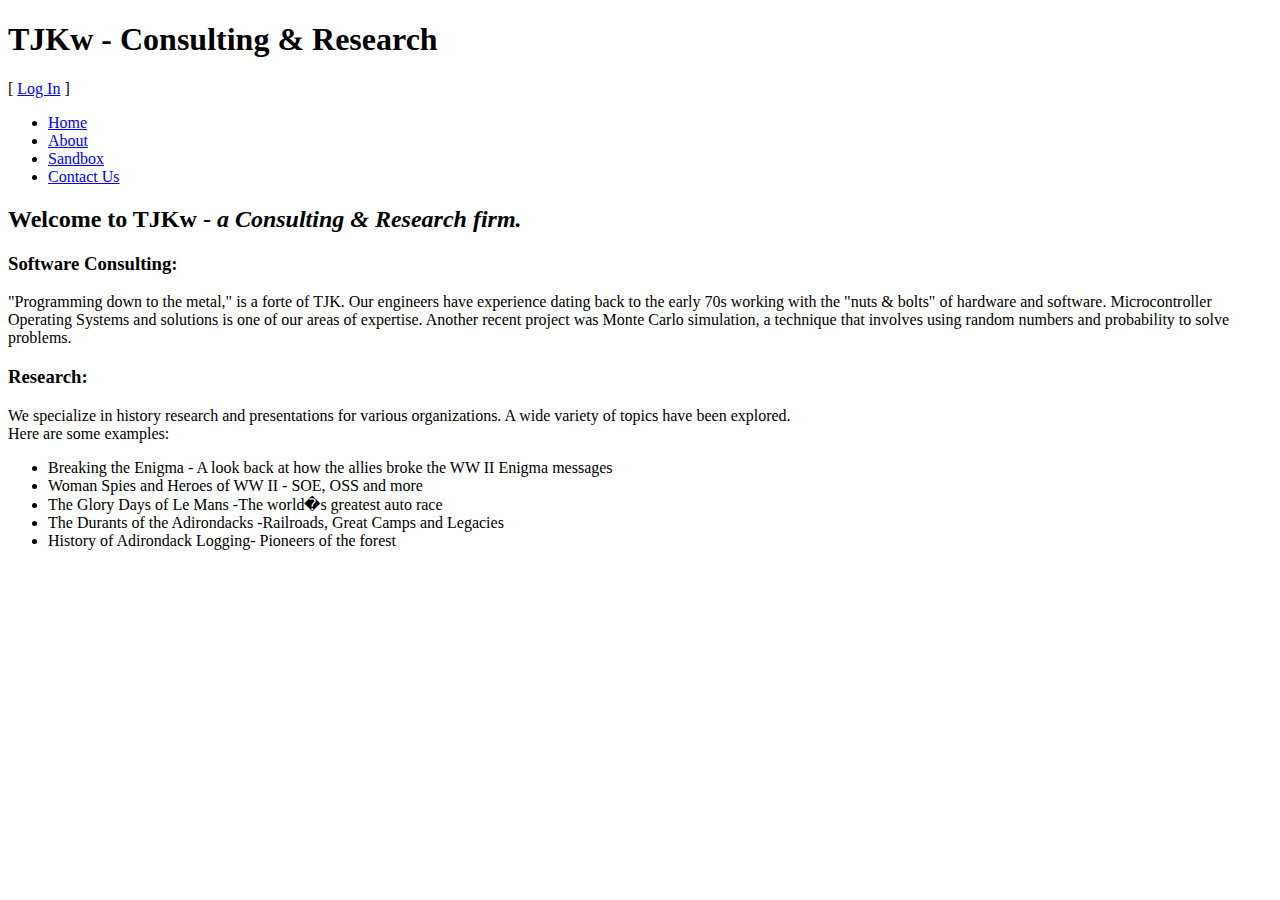
==== About.html @ ee5477a0 "Add files via upload" ====
<!DOCTYPE html PUBLIC "-//W3C//DTD XHTML 1.0 Strict//EN" "http://www.w3.org/TR/xhtml1/DTD/xhtml1-strict.dtd">
<html xmlns="http://www.w3.org/1999/xhtml" xml:lang="en">
<head>
	<title>
		About
	</title>
		<link href="Styles/Site.css" rel="stylesheet" type="text/css" />
</head>
<body>
	<form method="post" action="./Rust2.html" id="ctl01">
	    <div class="page">
	        <div class="header">
	            <div class="title">
	            	<h1>
	                    TJK<span class="tit">w</span> - Consulting & Research
	                </h1>
	            </div>
	            <div class="loginDisplay">
                	[ <a href="Log_In.html" id="HeadLoginView_HeadLoginStatus">Log In</a> ]
	            </div>
	            <div class="clear hideSkiplink"> 
		    		<div class="menu" id="NavigationMenu">
						<ul>
							<li class="level1"><a href="Index.html">Home</a></li>
							<li class="level1"><a href="About.html">About</a></li>
							<li class="level1"><a href="Run.html">Sandbox</a></li>
							<li class="level1"><a href="Contact.html">Contact Us</a></li>
						</ul>
					</div>
				</div> 
	        </div>
	        <div class="main">
			    <h2>
			        Welcome to TJK<span class="tit">w</span>  - <i>a Consulting & Research firm.</i>
			    </h2>
			    <h3>Software Consulting:</h3>
			    <p>
			        "Programming down to the metal," is a forte of TJK. 
			        Our engineers have experience dating back to the early 70s working with the "nuts & bolts" of hardware and software. 
			        Microcontroller Operating Systems and solutions is one of our areas of expertise. 
			        Another recent project was Monte Carlo simulation, a technique that involves using random numbers and probability to solve problems.
			    </p>
			    <h3>Research:</h3>
			    <p>
					We specialize in history research and presentations for various organizations.
					A wide variety of topics have been explored. <br>
					Here are some examples:
					<ul class="tlist">
						<li class="tlist">Breaking the Enigma - A look back at how the allies broke the WW II Enigma messages</li>
						<li class="tlist">Woman Spies and Heroes of WW II - SOE, OSS and more</li>
						<li class="tlist">The Glory Days of Le Mans -The world�s greatest auto race</li>
						<li class="tlist">The Durants of the Adirondacks -Railroads, Great Camps and Legacies</li>
						<li class="tlist">History of Adirondack Logging- Pioneers of the forest</li>
					</ul>	       
			    </p>
	        </div>
	        <div class="clear">
	        </div>
	    </div>
    	<div class="footer">
        
    	</div>
	</form>
</body>
</html>
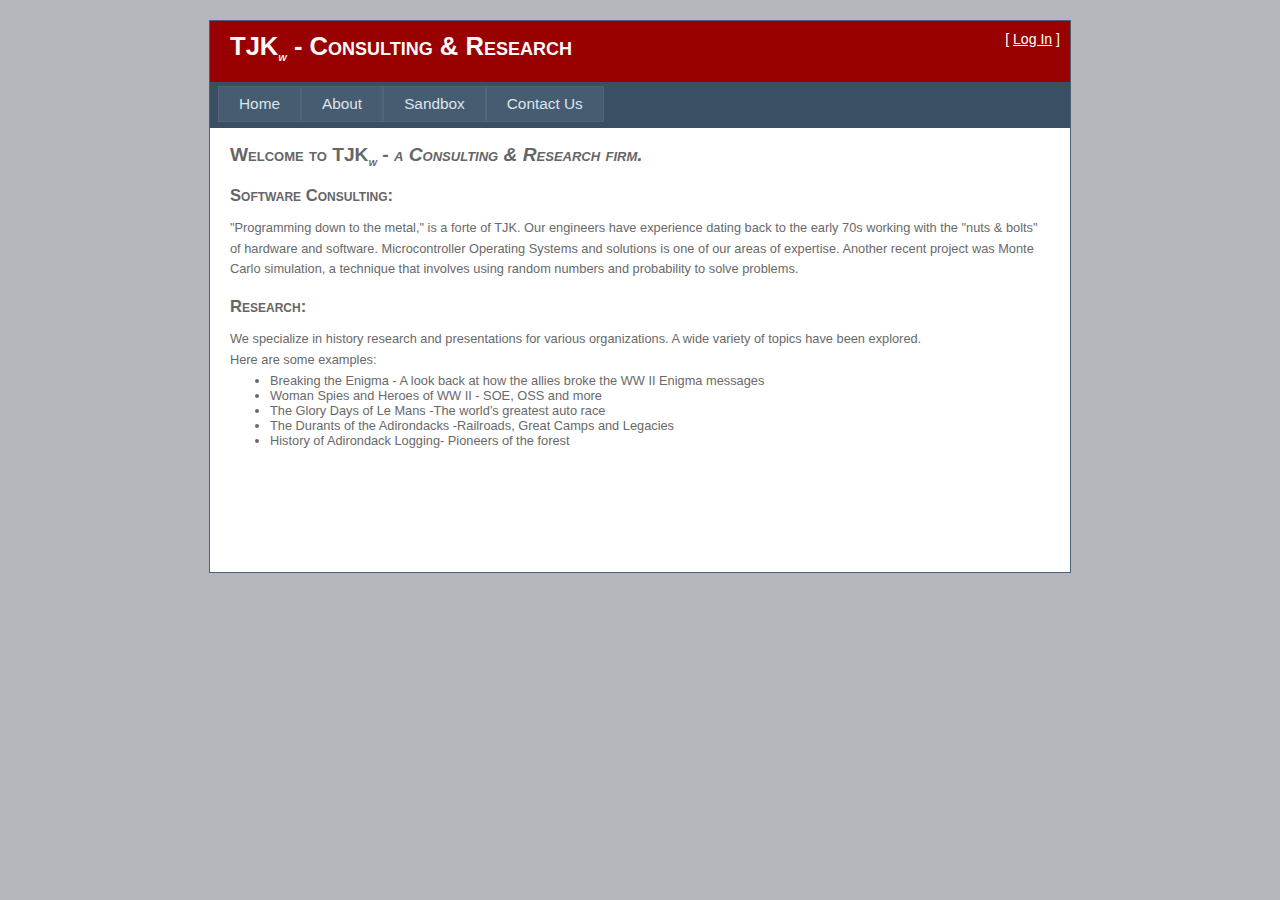
==== commit dc7f2817: "Update About.html" ====
--- a/About.html
+++ b/About.html
@@ -21,7 +21,7 @@
 	            <div class="clear hideSkiplink"> 
 		    		<div class="menu" id="NavigationMenu">
 						<ul>
-							<li class="level1"><a href="Index.html">Home</a></li>
+							<li class="level1"><a href="index.html">Home</a></li>
 							<li class="level1"><a href="About.html">About</a></li>
 							<li class="level1"><a href="Run.html">Sandbox</a></li>
 							<li class="level1"><a href="Contact.html">Contact Us</a></li>
@@ -48,7 +48,7 @@
 					<ul class="tlist">
 						<li class="tlist">Breaking the Enigma - A look back at how the allies broke the WW II Enigma messages</li>
 						<li class="tlist">Woman Spies and Heroes of WW II - SOE, OSS and more</li>
-						<li class="tlist">The Glory Days of Le Mans -The world�s greatest auto race</li>
+						<li class="tlist">The Glory Days of Le Mans -The world’s greatest auto race</li>
 						<li class="tlist">The Durants of the Adirondacks -Railroads, Great Camps and Legacies</li>
 						<li class="tlist">History of Adirondack Logging- Pioneers of the forest</li>
 					</ul>	       
--- a/Styles/Site.css
+++ b/Styles/Site.css
@@ -0,0 +1,359 @@
+﻿/* DEFAULTS
+----------------------------------------------------------*/
+
+body   
+{
+    background: #b6b7bc;
+    font-size: .80em;
+    font-family: "Helvetica Neue", "Lucida Grande", "Segoe UI", Arial, Helvetica, Verdana, sans-serif;
+    margin: 0px;
+    padding: 0px;
+    color: #696969;
+}
+
+a:link, a:visited
+{
+    color: #034af3;
+}
+
+a:hover
+{
+    color: #1d60ff;
+    text-decoration: none;
+}
+
+a:active
+{
+    color: #034af3;
+}
+
+p
+{
+    margin-bottom: 10px;
+    line-height: 1.6em;
+}
+
+
+/* HEADINGS   
+----------------------------------------------------------*/
+
+h1, h2, h3, h4, h5, h6
+{
+    font-size: 1.5em;
+    color: #666666;
+    font-variant: small-caps;
+    text-transform: none;
+    font-weight: 200;
+    margin-bottom: 0px;
+}
+
+h1
+{
+    font-size: 1.6em;
+    padding-bottom: 0px;
+    margin-bottom: 0px;
+}
+
+h2
+{
+    font-size: 1.5em;
+    font-weight: 600;
+}
+
+h3
+{
+    font-size: 1.3em;
+    font-weight: 600;
+}
+
+h4
+{
+    font-size: 1.1em;
+}
+
+h5, h6
+{
+    font-size: 1em;
+}
+
+/* this rule styles <h1> and <h2> tags that are the 
+first child of the left and right table columns */
+.rightColumn > h1, .rightColumn > h2, .leftColumn > h1, .leftColumn > h2
+{
+    margin-top: 0px;
+}
+
+
+/* PRIMARY LAYOUT ELEMENTS   
+----------------------------------------------------------*/
+
+.page
+{
+    width: 860px;
+    background-color: #fff;
+    margin: 20px auto 0px auto;
+    border: 1px solid #496077;
+}
+
+.header
+{
+    position: relative;
+    margin: 0px;
+    padding: 0px;
+    background: #990000;
+    width: 100%;
+}
+
+.header h1
+{
+    font-weight: 700;
+    margin: 0px;
+    padding: 0px 0px 0px 20px;
+    color: #f9f9f9;
+    border: none;
+    line-height: 2em;
+    font-size: 2em;
+}
+
+.main
+{
+    padding: 0px 12px;
+    margin: 12px 8px 8px 8px;
+    min-height: 420px;
+}
+
+.tmain
+{
+    padding: 0px 12px;
+    margin: 0px 8px 8px 8px;
+    min-height: 420px;
+}
+
+.leftCol
+{
+    padding: 6px 0px;
+    margin: 12px 8px 8px 8px;
+    width: 200px;
+    min-height: 200px;
+}
+
+.footer
+{
+    color: #4e5766;
+    padding: 8px 0px 0px 0px;
+    margin: 0px auto;
+    text-align: center;
+    line-height: normal;
+}
+
+.level1
+{	
+	color: #dde4ec;
+	float: left;
+	font-size: 1.2em;
+}
+
+/* TAB MENU   
+----------------------------------------------------------*/
+
+div.hideSkiplink
+{
+    background-color:#3a4f63;
+    width:100%;
+}
+
+div.menu
+{	
+    padding: 4px 0px 4px 8px;
+    min-height: 38px;
+    
+}
+
+div.menu ul
+{
+    list-style: none;
+    margin: 0px;
+    padding: 0px;
+    width: auto;
+    display: block;
+}
+
+div.menu ul li a
+{
+    background-color: #465c71;
+    border: 1px #4e667d solid;
+    color: #dde4ec;
+    display: block;
+    line-height: 1.7em;
+    padding: 4px 20px;
+    text-decoration: none;
+    white-space: nowrap;
+}
+
+div.menu ul li a:visited
+{
+    background-color: #465c71;
+    border: 1px #4e667d solid;
+    color: #dde4ec;
+    display: block;
+    line-height: 1.5em;
+    padding: 4px 20px;
+    text-decoration: none;
+    white-space: nowrap;
+}
+
+div.menu ul li a:hover
+{
+    background-color: #bfcbd6;
+    color: #465c71;
+    text-decoration: none;
+}
+
+div.menu ul li a:active
+{
+    background-color: #465c71;
+    color: #cfdbe6;
+    text-decoration: none;
+}
+
+/* FORM ELEMENTS   
+----------------------------------------------------------*/
+
+fieldset
+{
+    margin: 1em 0px;
+    padding: 1em;
+    border: 2px solid #ccc;
+}
+
+fieldset p 
+{
+    margin: -5px 10px 10px 10px;
+}
+
+fieldset.login label, fieldset.register label, fieldset.changePassword label
+{
+	display: block;
+}
+
+fieldset label.inline 
+{
+    display: inline;
+}
+
+legend 
+{
+    font-size: 1.1em;
+    font-weight: 600;
+    padding: 2px 4px 0px 4px;
+}
+
+input.textEntry 
+{
+    width: 320px;
+    border: 1px solid #ccc;
+}
+
+input.passwordEntry 
+{
+    width: 320px;
+    border: 1px solid #ccc;
+}
+
+div.accountInfo
+{
+    width: 42%;
+}
+
+/* MISC  
+----------------------------------------------------------*/
+
+.clear
+{
+    clear: both;
+}
+
+.title
+{
+    display: block;
+    float: left;
+    text-align: left;
+    width: auto;
+}
+
+.loginDisplay
+{
+    font-size: 1.1em;
+    display: block;
+    text-align: right;
+    padding: 10px;
+    color: White;
+}
+
+.loginDisplay a:link
+{
+    color: white;
+}
+
+.loginDisplay a:visited
+{
+    color: white;
+}
+
+.loginDisplay a:hover
+{
+    color: white;
+}
+
+.failureNotification
+{
+    font-size: 1.2em;
+    color: Red;
+}
+
+.bold
+{
+    font-weight: bold;
+}
+
+.submitButton
+{
+    text-align: right;
+    padding-right: 10px;
+}
+
+.tit
+{
+	vertical-align: sub;
+    font-size: small;
+    font-style: italic;
+}
+
+.nobreak {
+	page-break-inside: avoid;
+}
+        
+.tlist {
+  content: '*';
+  top: -5px;
+  left: 0;
+  position: relative;
+}
+
+#f1{
+	width: 90%;
+}
+#f2{
+	width: 90%;
+}
+
+.tfieldset
+{
+    margin: 1em 0px;
+    padding: 1em;
+    border: 2px solid #ccc;
+    min-height: 400px;
+}
+   
+
+    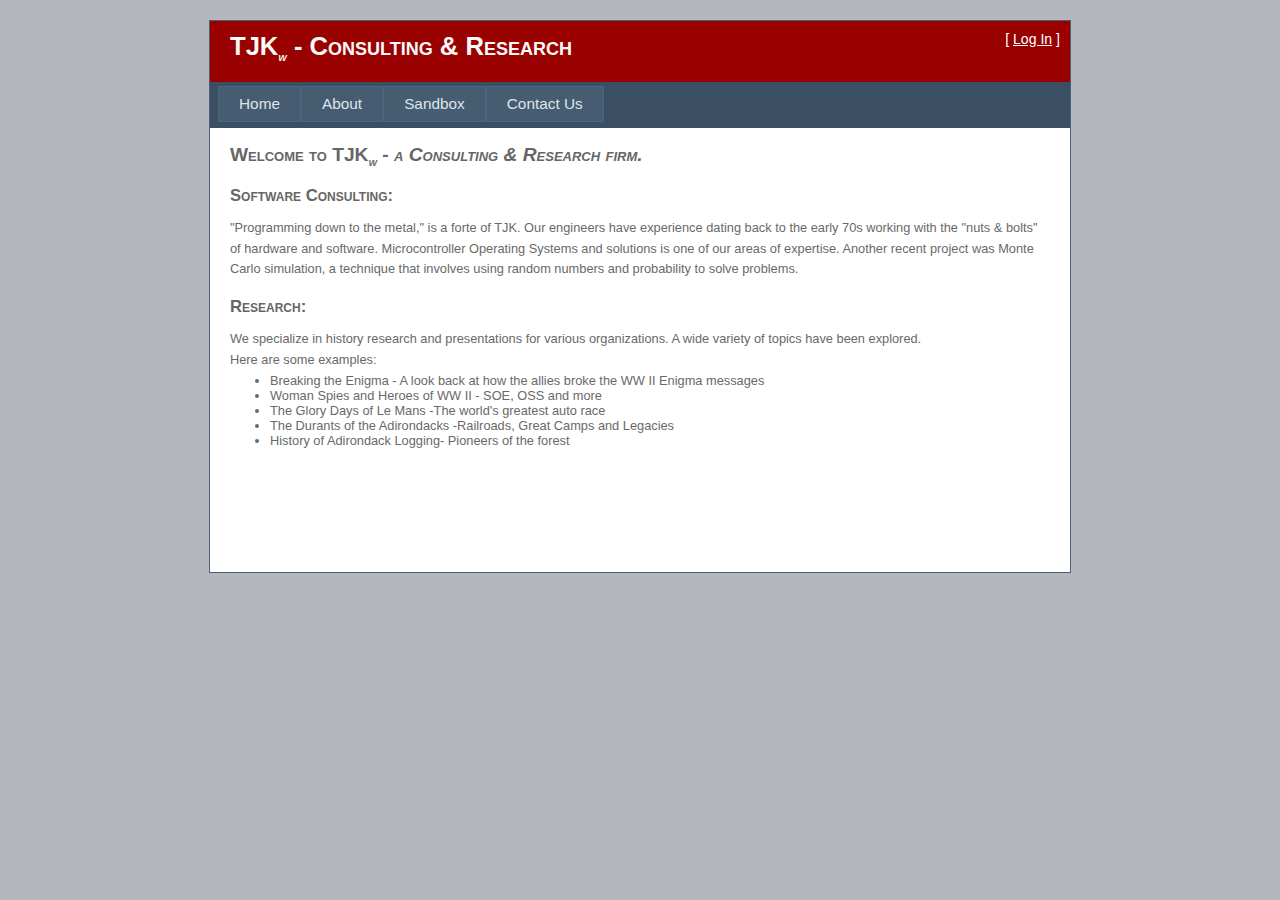
==== commit 7aaa3b45: "Update About.html" ====
--- a/About.html
+++ b/About.html
@@ -5,8 +5,9 @@
 		About
 	</title>
 		<link href="Styles/Site.css" rel="stylesheet" type="text/css" />
+		<script type="text/javascript" src="./Scripts/Misc.js"></script>
 </head>
-<body>
+<body onload="getStatus()">
 	<form method="post" action="./Rust2.html" id="ctl01">
 	    <div class="page">
 	        <div class="header">
@@ -48,7 +49,7 @@
 					<ul class="tlist">
 						<li class="tlist">Breaking the Enigma - A look back at how the allies broke the WW II Enigma messages</li>
 						<li class="tlist">Woman Spies and Heroes of WW II - SOE, OSS and more</li>
-						<li class="tlist">The Glory Days of Le Mans -The world’s greatest auto race</li>
+						<li class="tlist">The Glory Days of Le Mans -The world's greatest auto race</li>
 						<li class="tlist">The Durants of the Adirondacks -Railroads, Great Camps and Legacies</li>
 						<li class="tlist">History of Adirondack Logging- Pioneers of the forest</li>
 					</ul>	       
--- a/Styles/Site.css
+++ b/Styles/Site.css
@@ -1,4 +1,4 @@
-﻿/* DEFAULTS
+/* DEFAULTS
 ----------------------------------------------------------*/
 
 body   
@@ -307,7 +307,7 @@
 
 .failureNotification
 {
-    font-size: 1.2em;
+    font-size: 1.1em;
     color: Red;
 }
 
@@ -355,5 +355,25 @@
     min-height: 400px;
 }
    
-
-    +.popup {
+    position: fixed;
+    top: 0;
+    left: 0;
+    width: 100%;
+    height: 100%;
+    background-color: rgba(0, 0, 0, 0.5); /* Semi-transparent background */
+    display: none; /* Initially hidden */
+    z-index: 1000; /* Ensure it appears above other content */
+}
+
+.popup-content {
+    position: absolute;
+    top: 50%;
+    left: 50%;
+    transform: translate(-50%, -50%);
+    background-color: white;
+    padding: 20px;
+    border-radius: 5px;
+    box-shadow: 0 2px 5px rgba(0, 0, 0, 0.3);
+}
+    
